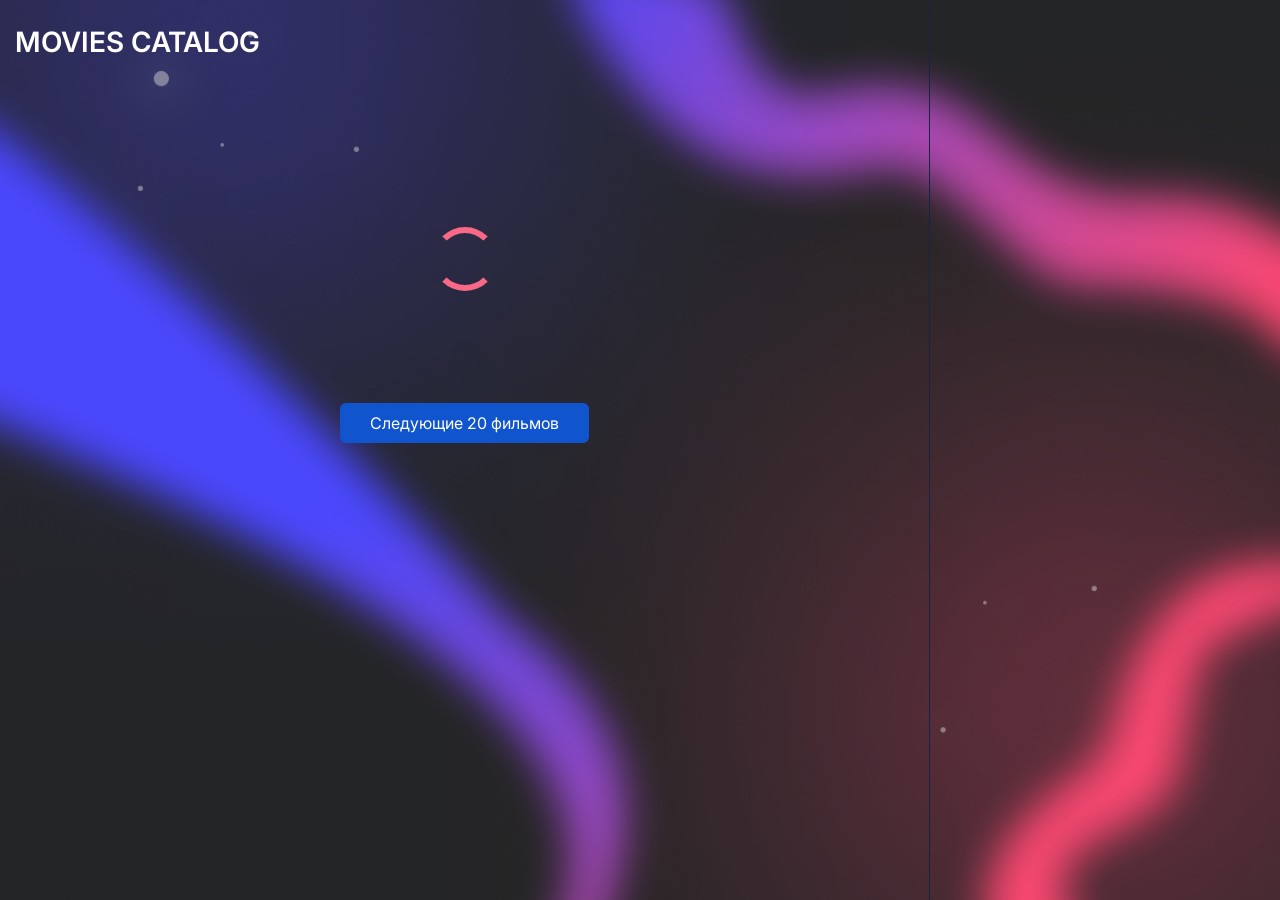
==== index.html @ 60a80ad7 "start project" ====
<!DOCTYPE html>
<html lang="en">
  <head>
    <meta charset="UTF-8" />
    <meta
      name="viewport"
      content="width=device-width, user-scaleble=no, initial-scale=1.0, maximum-scale=1.0 minimum-scale=1.0"
    />
    <meta http-equiv="X-UA-Compatible" content="ie-edge" />
    <title>Cinema</title>
    <link rel="stylesheet" href="./styles/styles.css" />
  </head>
  <body>
    <div class="container-left">
      <h1 class="title-1">Movies Catalog</h1>

      <div class="films">
        <!-- <div class="card">
          <img src="/images/cover.webp" alt="Cover" class="card__img" />
          <h3 class="card__title">Обливион</h3>
          <p class="card__year">2018</p>
          <p class="card__rate">Рейтинг: 9.2</p>
        </div> -->
      </div>

      <div class="loader-wrapper">
        <div class="lds-dual-ring"></div>
      </div>

      <button class="show-more">Следующие 20 фильмов</button>
    </div>

    <script src="/js/main.js"></script>
  </body>
</html>
---- styles/styles.css ----
@import url("./reset.css");
@import url("./loader.css");

@font-face {
  font-family: "Inter";
  src: url("/fonts/Inter-Regular.woff2") format("woff2");
  font-weight: 400;
  font-style: normal;
  font-display: swap;
}

@font-face {
  font-family: "Inter";
  src: url("/fonts/Inter-SemiBold.woff2") format("woff2");
  font-weight: 600;
  font-style: normal;
  font-display: swap;
}

body {
  background-color: #000;
  color: #fff;
  font-family: "Inter", sans-serif;

  background-image: url("/images/bg.jpg");
  background-attachment: fixed;
  background-repeat: no-repeat;
  background-size: cover;
}

.container-left {
  padding: 25px 15px 100px;
  width: 930px;
  min-height: 100vh;

  border-right: 1px solid #162344;
}

.container-right {
  position: fixed;
  left: 930px;
  top: 0;
  height: 100vh;
  overflow-y: auto;
  width: 800px;
  padding: 25px;

  background-color: rgba(5, 56, 185, 0.2);
  border-right: 1px solid #162344;
}

.title-1 {
  margin-bottom: 30px;
  font-size: 28px;
  font-weight: 700;
  text-transform: uppercase;
}

.films {
  display: flex;
  flex-wrap: wrap;
  column-gap: 30px;
  row-gap: 30px;

  margin-bottom: 30px;
}

.card {
  overflow: hidden;
  padding-bottom: 15px;
  width: 200px;
  border-radius: 6px;
  background-color: rgb(22, 22, 22);
  text-align: center;
  cursor: pointer;
  transition: transform 0.2s ease-in, background-color 0.2s ease-in,
    box-shadow 0.2s ease-in;
}

.card:hover {
  transform: translateY(-10px);
  background-color: rgb(35, 35, 35);
  box-shadow: 0px 10px 20px rgba(253, 69, 110, 0.6);
}

.card__img {
  margin-bottom: 15px;
  width: 200px;
  height: 300px;
  object-fit: cover;
  border-radius: 6px;
}

.card__title {
  padding: 0 5px;
  margin-bottom: 5px;
  font-weight: 300;
  font-size: 18px;
}

.card__year {
  margin-bottom: 5px;
  color: rgb(7, 150, 252);
  font-size: 14px;
  font-weight: 300;
}

.card__rate {
  font-size: 14px;
  color: rgb(240, 246, 75);
}

.show-more {
  display: block;
  margin: 0 auto;
  padding: 10px 30px;

  border-radius: 6px;
  background-color: rgb(16, 85, 205);
  color: #fff;
  transition: opacity 0.2s ease-in;
}

.show-more:hover {
  opacity: 0.8;
}

.loader-wrapper {
  text-align: center;
  padding-block: 100px;
}
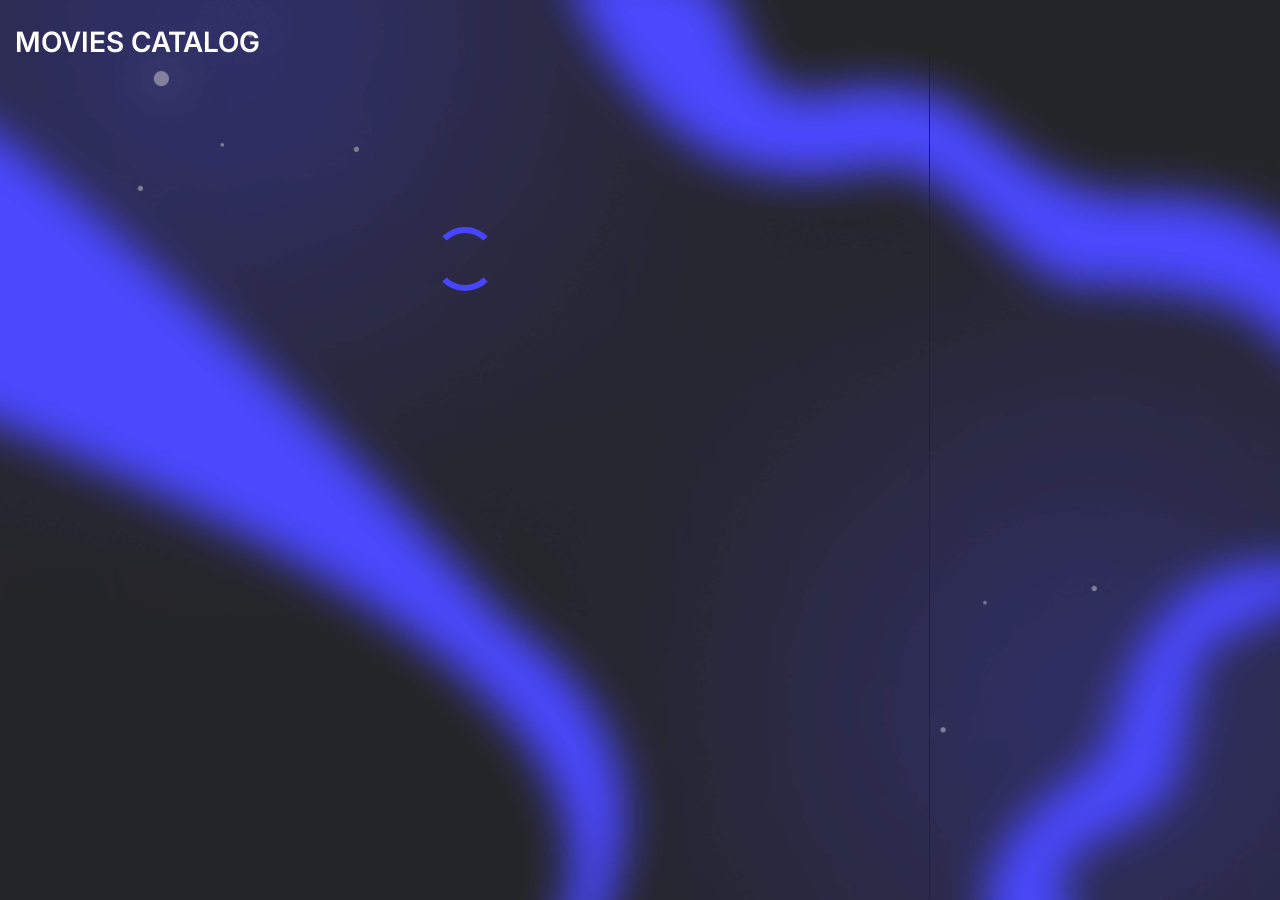
==== commit 47fc1b2d: "add none for loader and button" ====
--- a/index.html
+++ b/index.html
@@ -23,11 +23,11 @@
         </div> -->
       </div>
 
-      <div class="loader-wrapper">
+      <div class="loader-wrapper none">
         <div class="lds-dual-ring"></div>
       </div>
 
-      <button class="show-more">Следующие 20 фильмов</button>
+      <button class="show-more none">Следующие 20 фильмов</button>
     </div>
 
     <script src="/js/main.js"></script>
--- a/styles/styles.css
+++ b/styles/styles.css
@@ -80,7 +80,7 @@
 .card:hover {
   transform: translateY(-10px);
   background-color: rgb(35, 35, 35);
-  box-shadow: 0px 10px 20px rgba(253, 69, 110, 0.6);
+  box-shadow: 0px 10px 20px #4845fe;
 }
 
 .card__img {
@@ -129,3 +129,7 @@
   text-align: center;
   padding-block: 100px;
 }
+
+.none {
+  display: none !important;
+}
